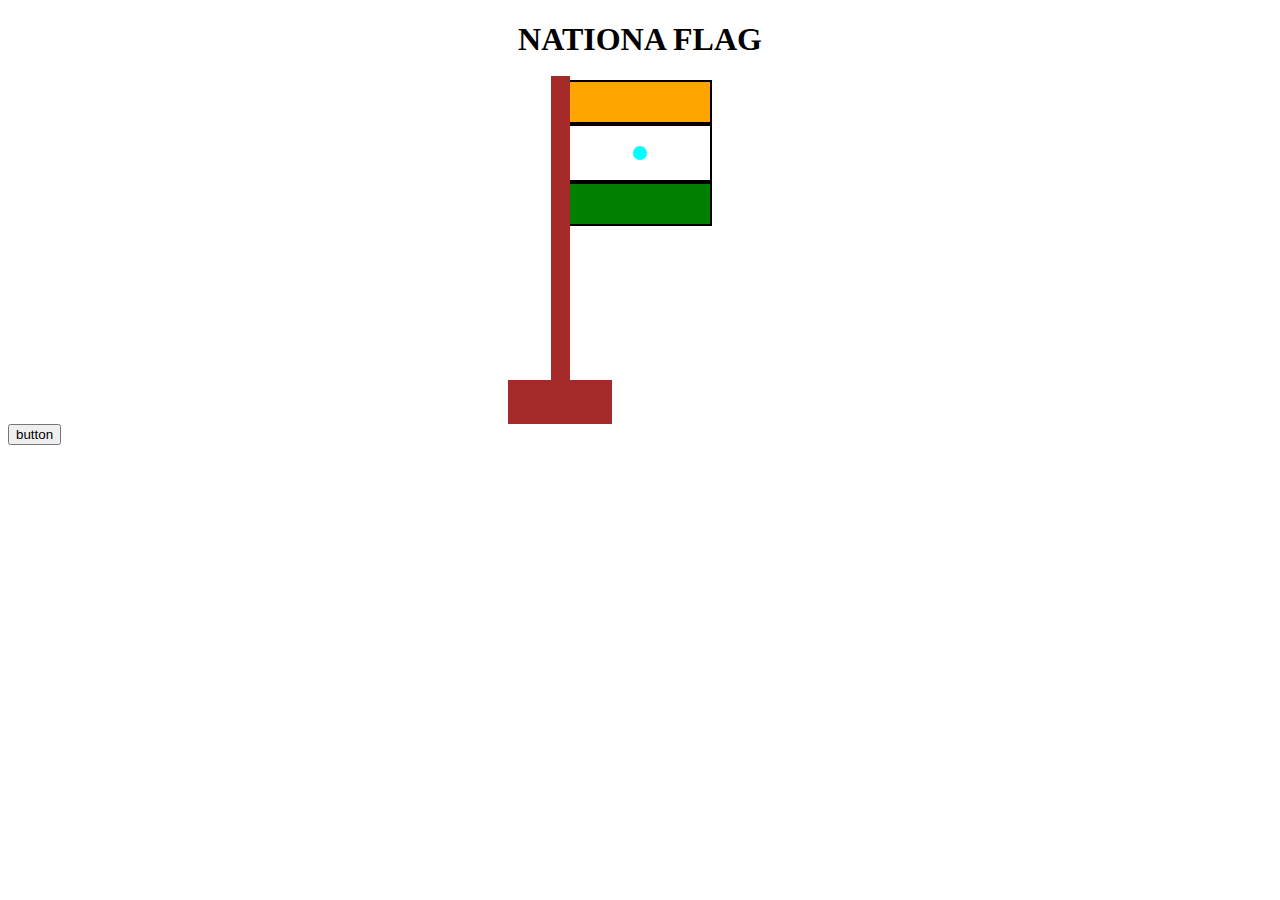
==== index.html/flag.html @ 389f1e03 "file" ====
<!DOCTYPE html>
<html lang="en">
  <head>
    <meta charset="UTF-8" />
    <meta name="viewport" content="width=device-width, initial-scale=1.0" />
    <title>Document</title>
    <link rel="stylesheet" href="./flag.css" />
  </head>
  <body>
    <center>
      <h1>NATIONA FLAG</h1>
      <div class="orange"></div>
      <div class="white"><div class="chakram"></div></div>
      <div class="green"></div>
      <div class="stand-1"></div>
      <div class="stand-2"></div>
    </center>
    <a href="./signal.html"><button>button</button></button></a>
  </body> 
</html>
---- index.html/flag.css ----
.orange{
    border: 2px solid;
    padding: 20px;
    width: 100px;
    background-color: orange;
}
.white{
    border: 2px solid;
    padding: 20px;
    width: 100px;
    background-color: white;
.chakram{
    border: 2px solid aqua;
    width: 10px;
    height: 10px;
    border-radius: 100px;
    background-color: aqua;
}    
}
.green{
    border: 2px solid;
    padding: 20px;
    width: 100px;
    background-color: green;
}
.stand-1{
    border: 2px solid brown;
    width: 15px;
    height: 300px;
    margin-left:-159px;
    margin-top: -150px;
    background-color: brown;
}
.stand-2{
    border: 2px solid brown;
    width: 100px;
    height:40px;
    margin-right:160px;
    background-color: brown;
    
}
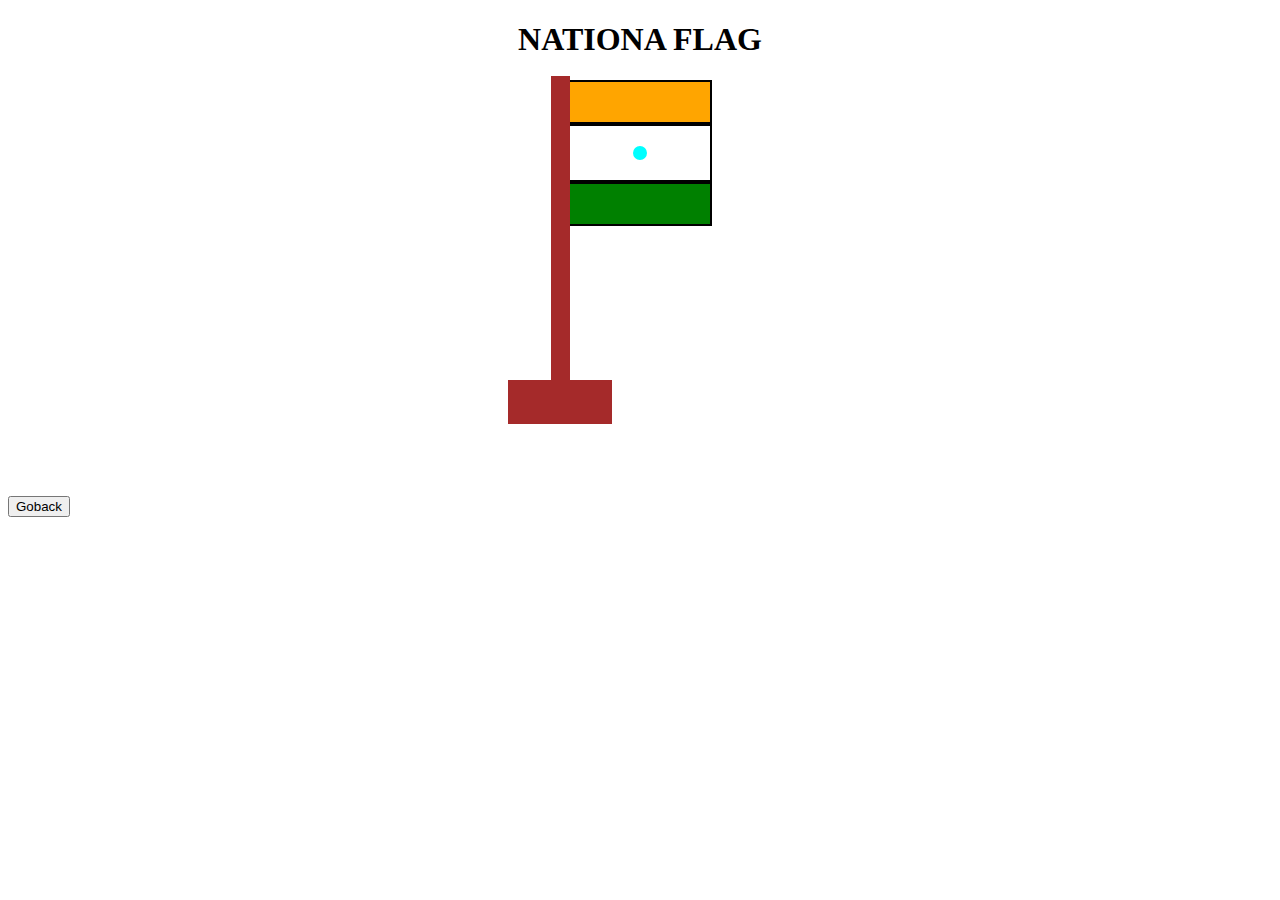
==== commit 78ec4581: "files" ====
--- a/index.html/flag.html
+++ b/index.html/flag.html
@@ -14,7 +14,10 @@
       <div class="green"></div>
       <div class="stand-1"></div>
       <div class="stand-2"></div>
-    </center>
-    <a href="./signal.html"><button>button</button></button></a>
+    </center><br><br><br><br>
+    <form action="">
+    <input type="submit" value="Goback" formaction="./index.html" >
+
+    </form>
   </body> 
 </html>
